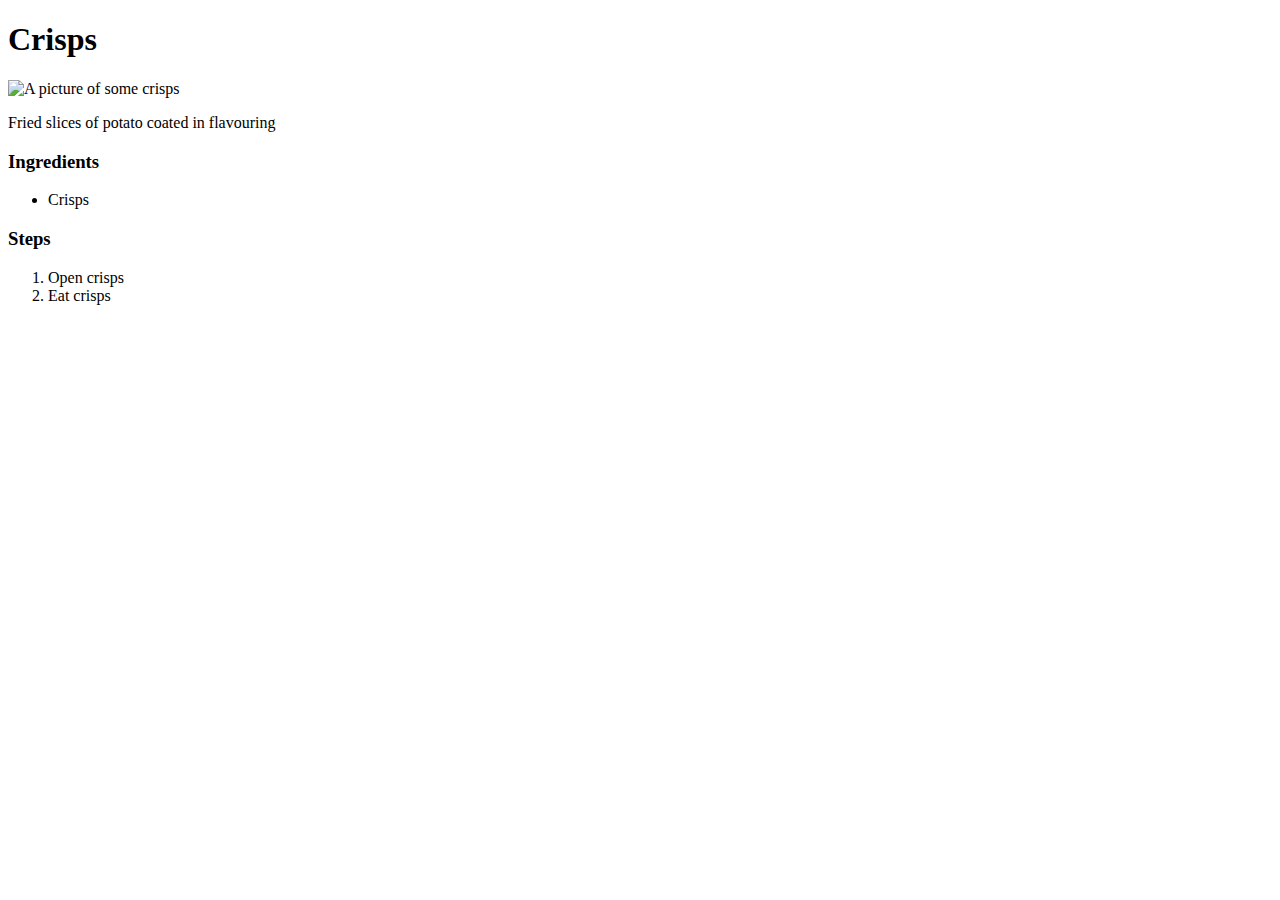
==== recipes/crisps.html @ 9a0a2970 "added crisps page" ====
<!DOCTYPE html>
<html lang="en">
<head>
    <meta charset="UTF-8">
    <meta name="viewport" content="width=device-width, initial-scale=1.0">
    <title>Crisps</title>
</head>
<body>
    <h1>Crisps</h1>
    <img src="../images/crisps.jpg" alt="A picture of some crisps">
    <p>
        Fried slices of potato coated in flavouring
    </p>
    <h3>Ingredients</h3>
    <ul>
        <li>Crisps</li>
    </ul>
    <h3>Steps</h3>
    <ol>
        <li>Open crisps</li>
        <li>Eat crisps</li>
    </ol>
</body>
</html>
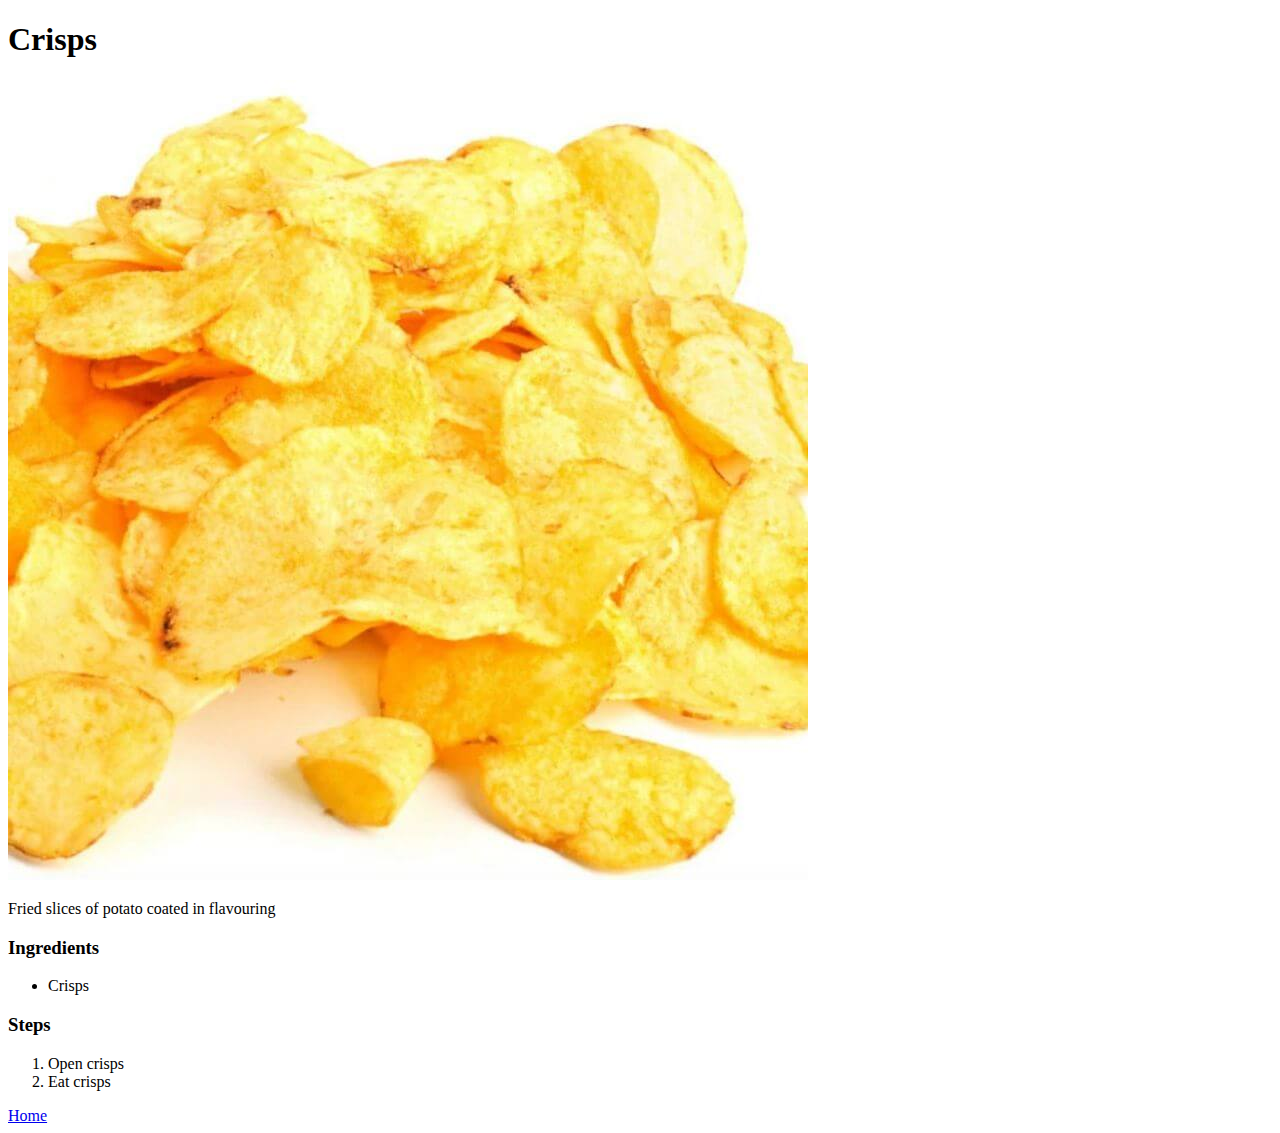
==== commit a0a7d4b5: "Added links between index.html and all other pages" ====
--- a/recipes/crisps.html
+++ b/recipes/crisps.html
@@ -20,5 +20,7 @@
         <li>Open crisps</li>
         <li>Eat crisps</li>
     </ol>
+
+    <a href="../index.html">Home</a>
 </body>
 </html>